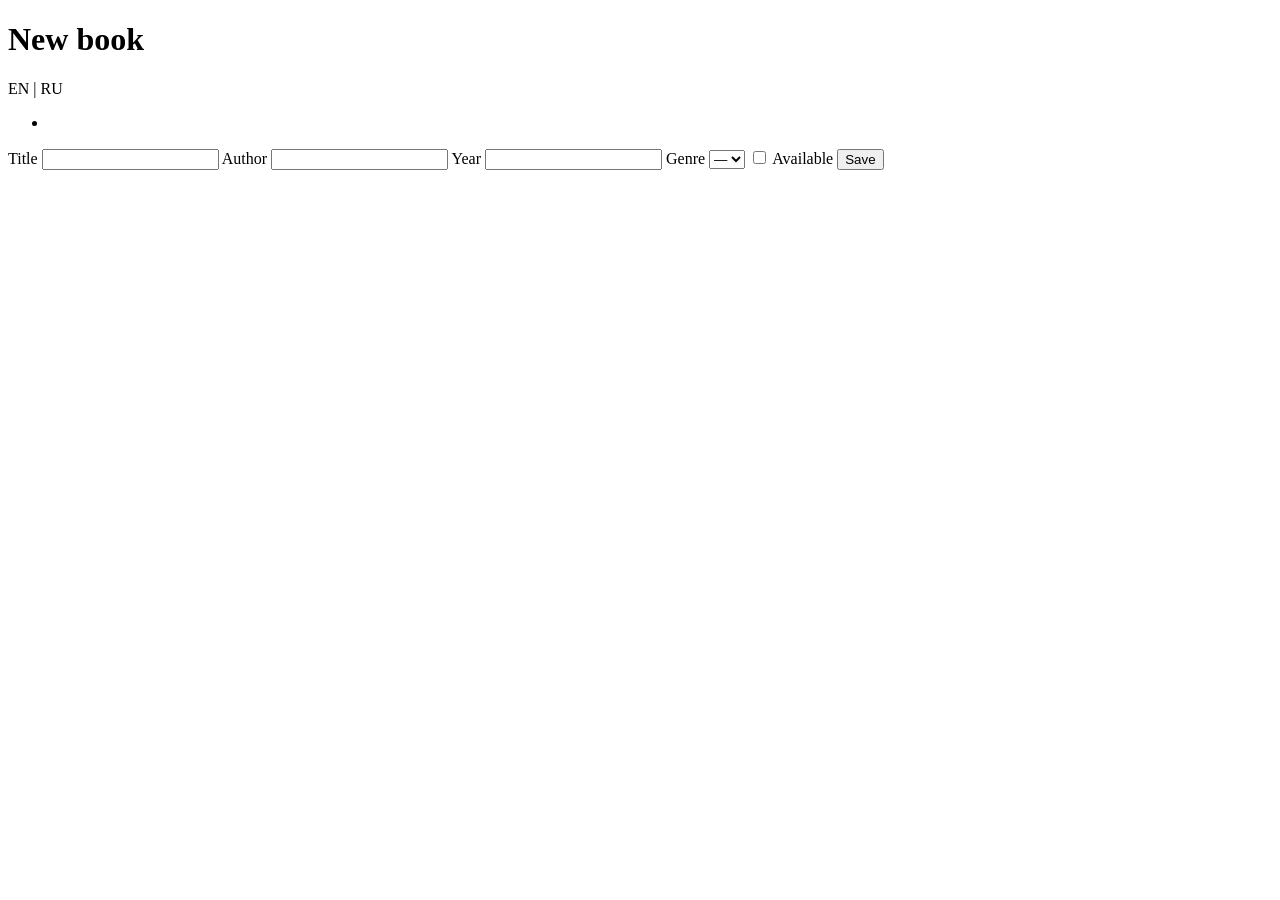
==== src/main/resources/templates/books/form.html @ a639540f "lab06: form binding, validation, i18n, controller advice" ====
<!DOCTYPE html>
<html xmlns:th="http://www.thymeleaf.org">
<head>
    <meta charset="UTF-8">
    <title th:text="#{book.new}">New book</title>
    <link rel="stylesheet" th:href="@{/css/app.css}">
</head>
<body>
<h1 th:text="#{book.new}">New book</h1>

<p>
    <a th:href="@{/books/new(lang='en')}">EN</a> |
    <a th:href="@{/books/new(lang='ru')}">RU</a>
</p>

<form th:action="@{/books}" th:object="${form}" method="post">

    <div class="alert" th:if="${#fields.hasAnyErrors()}">
        <ul>
            <li th:each="e : ${#fields.allErrors()}" th:text="${e}"></li>
        </ul>
    </div>

    <label th:text="#{book.title}">Title</label>
    <input type="text" th:field="*{title}" th:errorclass="is-invalid">
    <span class="error" th:if="${#fields.hasErrors('title')}" th:errors="*{title}"></span>

    <label th:text="#{book.author}">Author</label>
    <input type="text" th:field="*{author}" th:errorclass="is-invalid">
    <span class="error" th:if="${#fields.hasErrors('author')}" th:errors="*{author}"></span>

    <label th:text="#{book.year}">Year</label>
    <input type="number" th:field="*{year}" th:errorclass="is-invalid">
    <span class="error" th:if="${#fields.hasErrors('year')}" th:errors="*{year}"></span>

    <label th:text="#{book.genre}">Genre</label>
    <select th:field="*{genre}" th:errorclass="is-invalid">
        <option value="">—</option>
        <option th:each="g : ${genres}" th:value="${g}" th:text="${g}"></option>
    </select>
    <span class="error" th:if="${#fields.hasErrors('genre')}" th:errors="*{genre}"></span>

    <label><input type="checkbox" th:field="*{available}"> Available</label>

    <button type="submit" th:text="#{form.submit}">Save</button>
</form>
</body>
</html>
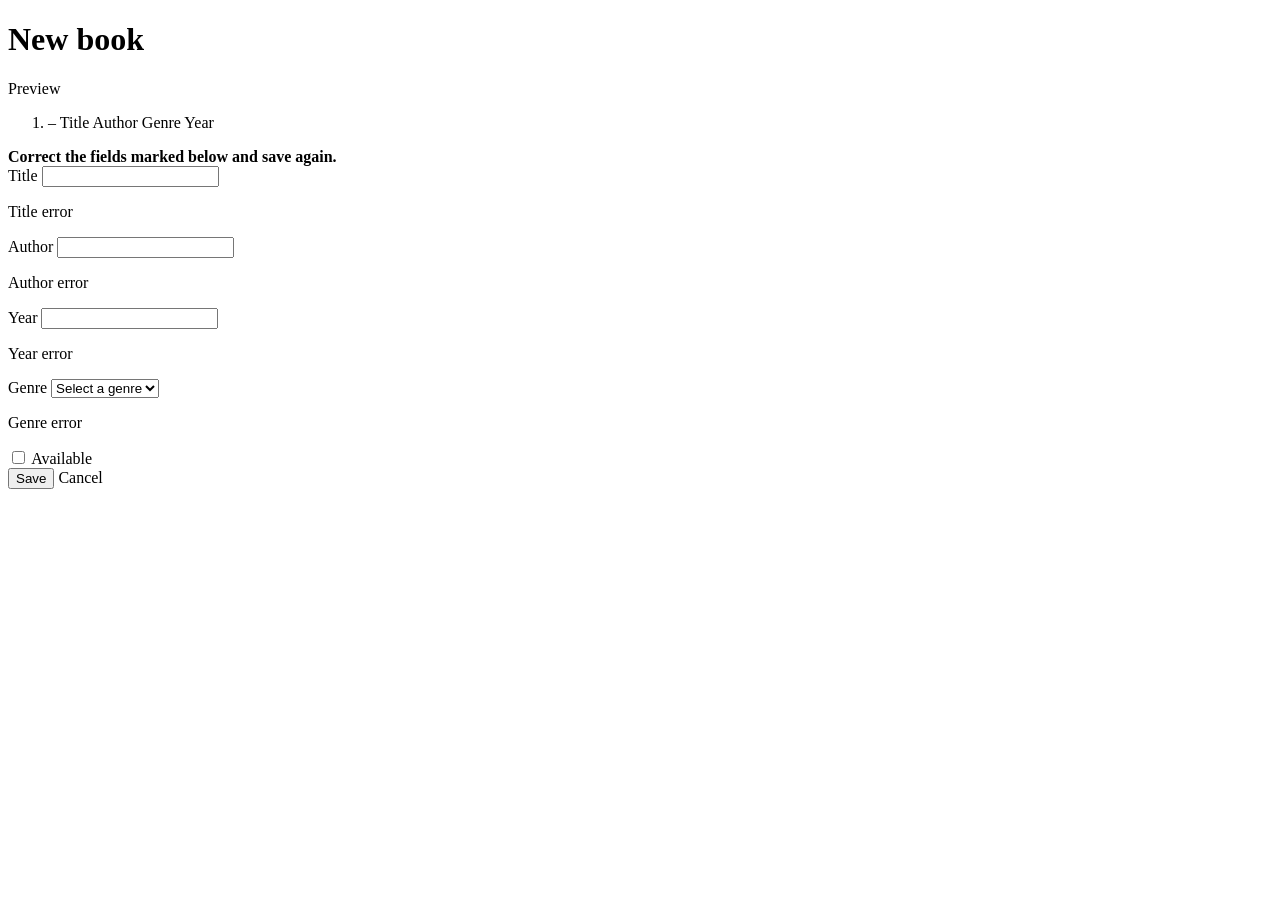
==== commit 47e6a12c: "Lab 8: Made some design changes" ====
--- a/src/main/resources/templates/books/form.html
+++ b/src/main/resources/templates/books/form.html
@@ -1,48 +1,130 @@
 <!DOCTYPE html>
-<html xmlns:th="http://www.thymeleaf.org">
-<head>
-    <meta charset="UTF-8">
-    <title th:text="#{book.new}">New book</title>
-    <link rel="stylesheet" th:href="@{/css/app.css}">
+<html lang="en" th:lang="${#locale.language}" xmlns:th="http://www.thymeleaf.org">
+<head th:replace="~{fragments/layout :: head(#{book.new})}">
+    <title>New book</title>
 </head>
 <body>
-<h1 th:text="#{book.new}">New book</h1>
 
-<p>
-    <a th:href="@{/books/new(lang='en')}">EN</a> |
-    <a th:href="@{/books/new(lang='ru')}">RU</a>
-</p>
+<header th:replace="~{fragments/layout :: header('new', '/books/new')}"></header>
 
-<form th:action="@{/books}" th:object="${form}" method="post">
+<main class="wrap">
 
-    <div class="alert" th:if="${#fields.hasAnyErrors()}">
-        <ul>
-            <li th:each="e : ${#fields.allErrors()}" th:text="${e}"></li>
-        </ul>
+    <div class="page-head">
+        <h1 th:text="#{book.new}">New book</h1>
     </div>
 
-    <label th:text="#{book.title}">Title</label>
-    <input type="text" th:field="*{title}" th:errorclass="is-invalid">
-    <span class="error" th:if="${#fields.hasErrors('title')}" th:errors="*{title}"></span>
+    <!-- the book as it will stand on the shelf; filled in by the script below while you type -->
+    <div class="preview">
+        <p class="preview-label" th:text="#{form.preview}">Preview</p>
+        <ol class="shelf">
+            <li id="preview" class="spine spine-0"
+                th:attr="data-title=#{book.title},data-author=#{book.author},data-year=#{book.year},data-genre=#{book.genre}">
+                <span class="spine-no">–</span>
+                <span class="spine-main">
+                    <span class="spine-title is-placeholder">Title</span>
+                    <span class="spine-author is-placeholder">Author</span>
+                </span>
+                <span class="spine-genre is-placeholder">Genre</span>
+                <span class="spine-year is-placeholder">Year</span>
+            </li>
+        </ol>
+    </div>
 
-    <label th:text="#{book.author}">Author</label>
-    <input type="text" th:field="*{author}" th:errorclass="is-invalid">
-    <span class="error" th:if="${#fields.hasErrors('author')}" th:errors="*{author}"></span>
+    <form class="form" th:action="@{/books}" th:object="${form}" method="post" novalidate>
 
-    <label th:text="#{book.year}">Year</label>
-    <input type="number" th:field="*{year}" th:errorclass="is-invalid">
-    <span class="error" th:if="${#fields.hasErrors('year')}" th:errors="*{year}"></span>
+        <div class="error-summary" role="alert" th:if="${#fields.hasAnyErrors()}">
+            <strong th:text="#{form.errors}">Correct the fields marked below and save again.</strong>
+        </div>
 
-    <label th:text="#{book.genre}">Genre</label>
-    <select th:field="*{genre}" th:errorclass="is-invalid">
-        <option value="">—</option>
-        <option th:each="g : ${genres}" th:value="${g}" th:text="${g}"></option>
-    </select>
-    <span class="error" th:if="${#fields.hasErrors('genre')}" th:errors="*{genre}"></span>
+        <div class="field">
+            <label for="title" th:text="#{book.title}">Title</label>
+            <input type="text" th:field="*{title}" th:errorclass="is-invalid"
+                   th:attr="aria-invalid=${#fields.hasErrors('title')}">
+            <p class="field-error" th:if="${#fields.hasErrors('title')}" th:errors="*{title}">Title error</p>
+        </div>
 
-    <label><input type="checkbox" th:field="*{available}"> Available</label>
+        <div class="field">
+            <label for="author" th:text="#{book.author}">Author</label>
+            <input type="text" th:field="*{author}" th:errorclass="is-invalid"
+                   th:attr="aria-invalid=${#fields.hasErrors('author')}">
+            <p class="field-error" th:if="${#fields.hasErrors('author')}" th:errors="*{author}">Author error</p>
+        </div>
 
-    <button type="submit" th:text="#{form.submit}">Save</button>
-</form>
+        <div class="field-row">
+            <div class="field">
+                <label for="year" th:text="#{book.year}">Year</label>
+                <input type="number" th:field="*{year}" th:errorclass="is-invalid"
+                       th:attr="aria-invalid=${#fields.hasErrors('year')}">
+                <p class="field-error" th:if="${#fields.hasErrors('year')}" th:errors="*{year}">Year error</p>
+            </div>
+
+            <div class="field">
+                <label for="genre" th:text="#{book.genre}">Genre</label>
+                <select th:field="*{genre}" th:errorclass="is-invalid"
+                        th:attr="aria-invalid=${#fields.hasErrors('genre')}">
+                    <option value="" th:text="#{form.select}">Select a genre</option>
+                    <option th:each="g : ${genres}" th:value="${g}"
+                            th:text="#{${'genre.' + g.name()}}">Programming</option>
+                </select>
+                <p class="field-error" th:if="${#fields.hasErrors('genre')}" th:errors="*{genre}">Genre error</p>
+            </div>
+        </div>
+
+        <label class="check">
+            <input type="checkbox" th:field="*{available}">
+            <span th:text="#{book.available}">Available</span>
+        </label>
+
+        <div class="form-actions">
+            <button type="submit" class="btn" th:text="#{form.submit}">Save</button>
+            <a class="link-quiet" th:href="@{/books}" th:text="#{form.cancel}">Cancel</a>
+        </div>
+    </form>
+
+</main>
+
+<footer th:replace="~{fragments/layout :: footer}"></footer>
+
+<script th:inline="none">
+    (function () {
+        var form = document.querySelector('form.form');
+        var spine = document.getElementById('preview');
+        if (!form || !spine) { return; }
+
+        var title = form.elements['title'];
+        var author = form.elements['author'];
+        var year = form.elements['year'];
+        var genre = form.elements['genre'];
+
+        // the same rule as SpineColors.java: hash of the lower-cased name, modulo 5
+        function cloth(name) {
+            var s = name.trim().toLowerCase();
+            if (!s) { return 0; }
+            var h = 0;
+            for (var i = 0; i < s.length; i++) { h = (Math.imul(31, h) + s.charCodeAt(i)) | 0; }
+            return ((h % 5) + 5) % 5;
+        }
+
+        function put(selector, value, fallback) {
+            var el = spine.querySelector(selector);
+            el.textContent = value || fallback;
+            el.classList.toggle('is-placeholder', !value);
+        }
+
+        function update() {
+            var genreText = genre.value ? genre.options[genre.selectedIndex].text : '';
+            put('.spine-title', title.value.trim(), spine.dataset.title);
+            put('.spine-author', author.value.trim(), spine.dataset.author);
+            put('.spine-year', year.value, spine.dataset.year);
+            put('.spine-genre', genreText, spine.dataset.genre);
+            spine.className = 'spine spine-' + cloth(author.value);
+        }
+
+        form.addEventListener('input', update);
+        form.addEventListener('change', update);
+        update();
+    })();
+</script>
+
 </body>
-</html>+</html>
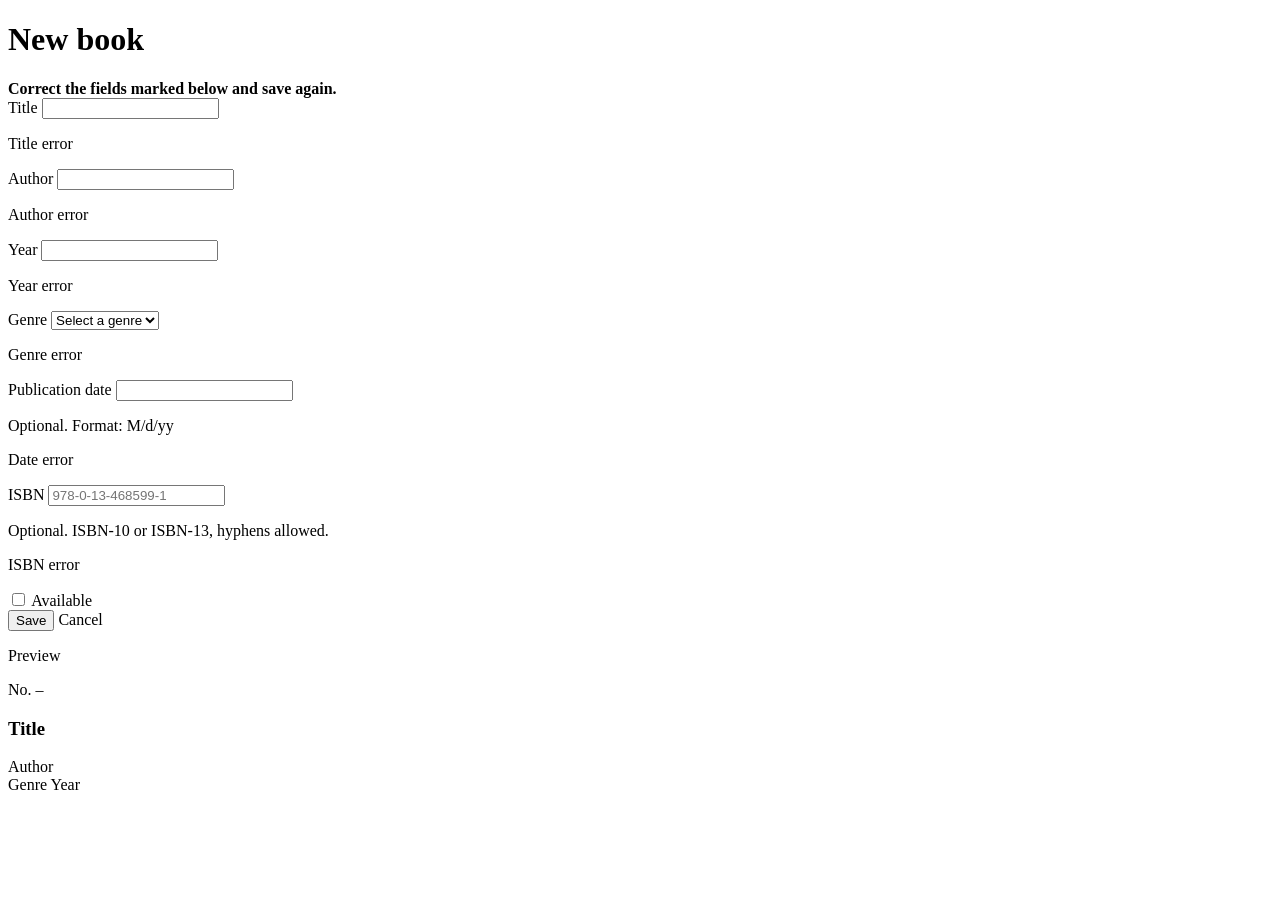
==== commit 23cc214d: "labs 01-11: complete project, variants, security, tokens Completes and integrates laboratory works 1" ====
--- a/src/main/resources/templates/books/form.html
+++ b/src/main/resources/templates/books/form.html
@@ -13,23 +13,7 @@
         <h1 th:text="#{book.new}">New book</h1>
     </div>
 
-    <!-- the book as it will stand on the shelf; filled in by the script below while you type -->
-    <div class="preview">
-        <p class="preview-label" th:text="#{form.preview}">Preview</p>
-        <ol class="shelf">
-            <li id="preview" class="spine spine-0"
-                th:attr="data-title=#{book.title},data-author=#{book.author},data-year=#{book.year},data-genre=#{book.genre}">
-                <span class="spine-no">–</span>
-                <span class="spine-main">
-                    <span class="spine-title is-placeholder">Title</span>
-                    <span class="spine-author is-placeholder">Author</span>
-                </span>
-                <span class="spine-genre is-placeholder">Genre</span>
-                <span class="spine-year is-placeholder">Year</span>
-            </li>
-        </ol>
-    </div>
-
+    <div class="form-layout">
     <form class="form" th:action="@{/books}" th:object="${form}" method="post" novalidate>
 
         <div class="error-summary" role="alert" th:if="${#fields.hasAnyErrors()}">
@@ -70,6 +54,25 @@
             </div>
         </div>
 
+        <!-- lab 6 variant 7: the date is typed and shown in the format of the chosen language -->
+        <div class="field">
+            <label for="publishedOn" th:text="#{book.published}">Publication date</label>
+            <input type="text" th:field="*{publishedOn}" th:errorclass="is-invalid"
+                   th:placeholder="${datePattern}" inputmode="numeric" autocomplete="off"
+                   th:attr="aria-invalid=${#fields.hasErrors('publishedOn')}">
+            <p class="field-hint" th:text="#{book.published.hint(${datePattern})}">Optional. Format: M/d/yy</p>
+            <p class="field-error" th:if="${#fields.hasErrors('publishedOn')}" th:errors="*{publishedOn}">Date error</p>
+        </div>
+
+        <!-- lab 6 variant 1: ISBN with a custom @Isbn constraint (length and checksum) -->
+        <div class="field">
+            <label for="isbn" th:text="#{book.isbn}">ISBN</label>
+            <input type="text" th:field="*{isbn}" th:errorclass="is-invalid" placeholder="978-0-13-468599-1"
+                   th:attr="aria-invalid=${#fields.hasErrors('isbn')}">
+            <p class="field-hint" th:text="#{book.isbn.hint}">Optional. ISBN-10 or ISBN-13, hyphens allowed.</p>
+            <p class="field-error" th:if="${#fields.hasErrors('isbn')}" th:errors="*{isbn}">ISBN error</p>
+        </div>
+
         <label class="check">
             <input type="checkbox" th:field="*{available}">
             <span th:text="#{book.available}">Available</span>
@@ -81,6 +84,24 @@
         </div>
     </form>
 
+    <!-- the card as it will appear in the catalogue; filled in by the script below while you type -->
+    <aside class="preview">
+        <p class="preview-label" th:text="#{form.preview}">Preview</p>
+        <article id="preview" class="card tone-0"
+                 th:attr="data-title=#{book.title},data-author=#{book.author},data-year=#{book.year},data-genre=#{book.genre}">
+            <div class="card-cover">
+                <span class="card-no" th:text="#{card.no} + ' –'">No. –</span>
+                <h3 class="card-title is-placeholder">Title</h3>
+                <span class="card-cover-author is-placeholder">Author</span>
+            </div>
+            <div class="card-body">
+                <span class="chip is-placeholder">Genre</span>
+                <span class="card-year is-placeholder">Year</span>
+            </div>
+        </article>
+    </aside>
+    </div>
+
 </main>
 
 <footer th:replace="~{fragments/layout :: footer}"></footer>
@@ -88,8 +109,8 @@
 <script th:inline="none">
     (function () {
         var form = document.querySelector('form.form');
-        var spine = document.getElementById('preview');
-        if (!form || !spine) { return; }
+        var card = document.getElementById('preview');
+        if (!form || !card) { return; }
 
         var title = form.elements['title'];
         var author = form.elements['author'];
@@ -106,18 +127,18 @@
         }
 
         function put(selector, value, fallback) {
-            var el = spine.querySelector(selector);
+            var el = card.querySelector(selector);
             el.textContent = value || fallback;
             el.classList.toggle('is-placeholder', !value);
         }
 
         function update() {
             var genreText = genre.value ? genre.options[genre.selectedIndex].text : '';
-            put('.spine-title', title.value.trim(), spine.dataset.title);
-            put('.spine-author', author.value.trim(), spine.dataset.author);
-            put('.spine-year', year.value, spine.dataset.year);
-            put('.spine-genre', genreText, spine.dataset.genre);
-            spine.className = 'spine spine-' + cloth(author.value);
+            put('.card-title', title.value.trim(), card.dataset.title);
+            put('.card-cover-author', author.value.trim(), card.dataset.author);
+            put('.card-year', year.value && year.value !== '0' ? year.value : '', card.dataset.year);
+            put('.chip', genreText, card.dataset.genre);
+            card.className = 'card tone-' + cloth(author.value);
         }
 
         form.addEventListener('input', update);
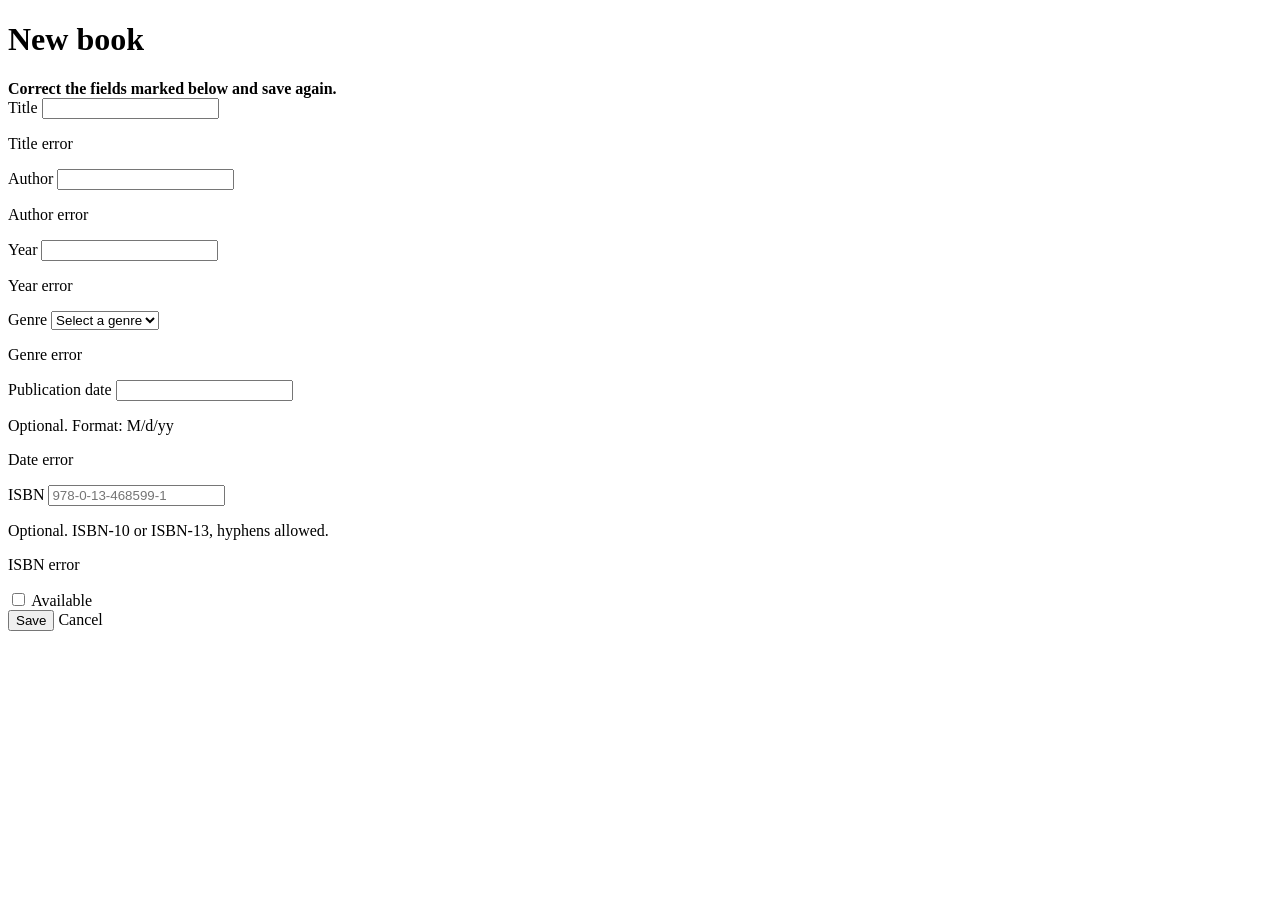
==== commit c361ee5f: "ui: plain library-catalogue design Replaces the book-cover card design with a plain catalogue table." ====
--- a/src/main/resources/templates/books/form.html
+++ b/src/main/resources/templates/books/form.html
@@ -13,7 +13,6 @@
         <h1 th:text="#{book.new}">New book</h1>
     </div>
 
-    <div class="form-layout">
     <form class="form" th:action="@{/books}" th:object="${form}" method="post" novalidate>
 
         <div class="error-summary" role="alert" th:if="${#fields.hasAnyErrors()}">
@@ -84,68 +83,11 @@
         </div>
     </form>
 
-    <!-- the card as it will appear in the catalogue; filled in by the script below while you type -->
-    <aside class="preview">
-        <p class="preview-label" th:text="#{form.preview}">Preview</p>
-        <article id="preview" class="card tone-0"
-                 th:attr="data-title=#{book.title},data-author=#{book.author},data-year=#{book.year},data-genre=#{book.genre}">
-            <div class="card-cover">
-                <span class="card-no" th:text="#{card.no} + ' –'">No. –</span>
-                <h3 class="card-title is-placeholder">Title</h3>
-                <span class="card-cover-author is-placeholder">Author</span>
-            </div>
-            <div class="card-body">
-                <span class="chip is-placeholder">Genre</span>
-                <span class="card-year is-placeholder">Year</span>
-            </div>
-        </article>
-    </aside>
-    </div>
 
 </main>
 
 <footer th:replace="~{fragments/layout :: footer}"></footer>
 
-<script th:inline="none">
-    (function () {
-        var form = document.querySelector('form.form');
-        var card = document.getElementById('preview');
-        if (!form || !card) { return; }
-
-        var title = form.elements['title'];
-        var author = form.elements['author'];
-        var year = form.elements['year'];
-        var genre = form.elements['genre'];
-
-        // the same rule as SpineColors.java: hash of the lower-cased name, modulo 5
-        function cloth(name) {
-            var s = name.trim().toLowerCase();
-            if (!s) { return 0; }
-            var h = 0;
-            for (var i = 0; i < s.length; i++) { h = (Math.imul(31, h) + s.charCodeAt(i)) | 0; }
-            return ((h % 5) + 5) % 5;
-        }
-
-        function put(selector, value, fallback) {
-            var el = card.querySelector(selector);
-            el.textContent = value || fallback;
-            el.classList.toggle('is-placeholder', !value);
-        }
-
-        function update() {
-            var genreText = genre.value ? genre.options[genre.selectedIndex].text : '';
-            put('.card-title', title.value.trim(), card.dataset.title);
-            put('.card-cover-author', author.value.trim(), card.dataset.author);
-            put('.card-year', year.value && year.value !== '0' ? year.value : '', card.dataset.year);
-            put('.chip', genreText, card.dataset.genre);
-            card.className = 'card tone-' + cloth(author.value);
-        }
-
-        form.addEventListener('input', update);
-        form.addEventListener('change', update);
-        update();
-    })();
-</script>
 
 </body>
 </html>
